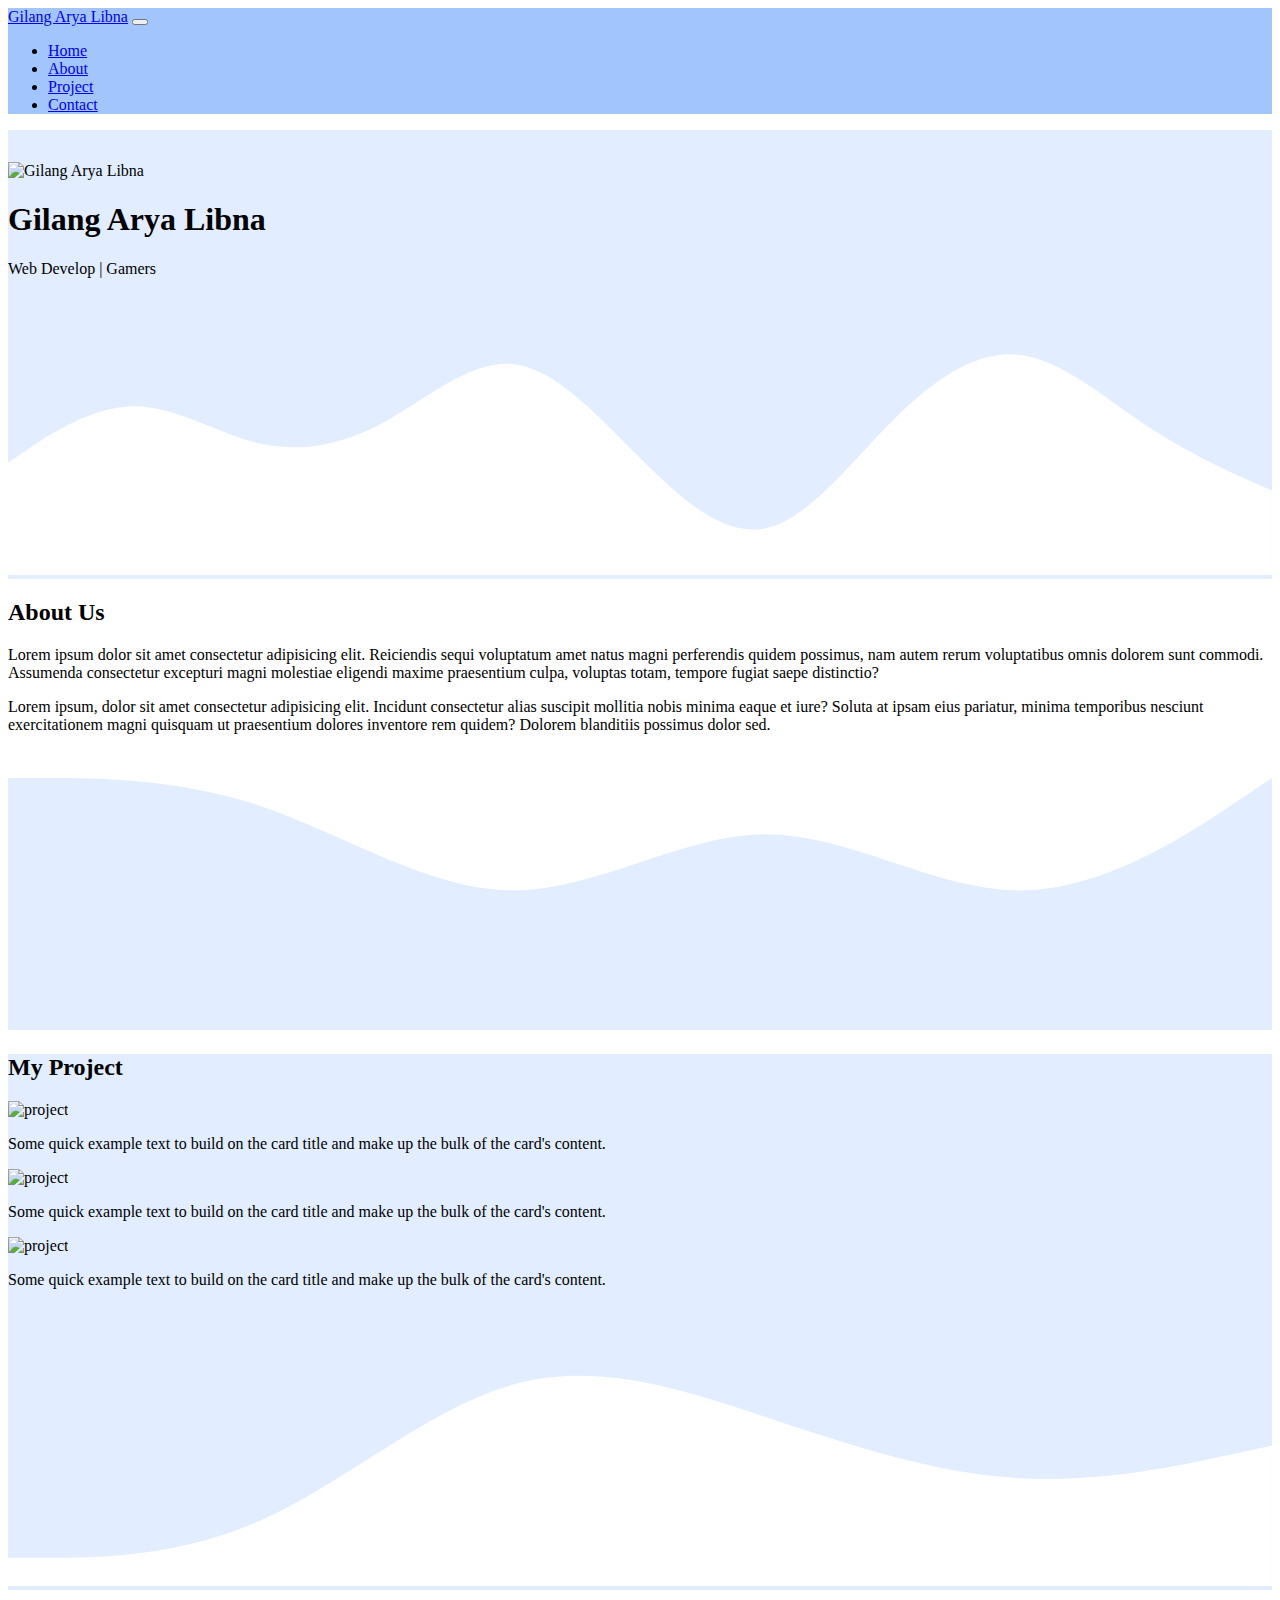
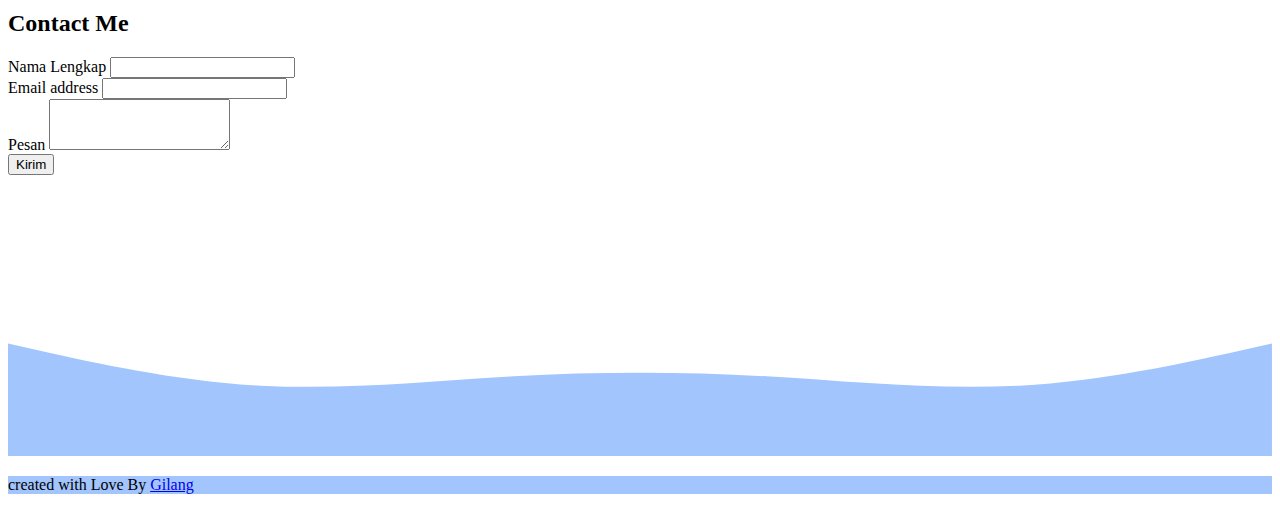
==== Hal/halaman.html @ 849391ef "akhirnya" ====
<!DOCTYPE html>
<html lang="en">
  <head>
    <meta charset="utf-8" />
    <meta name="viewport" content="width=device-width, initial-scale=1" />
    <title>My Portfolio | Gilang Arya Libna</title>
    <link href="https://cdn.jsdelivr.net/npm/bootstrap@5.2.0/dist/css/bootstrap.min.css" rel="stylesheet" integrity="sha384-gH2yIJqKdNHPEq0n4Mqa/HGKIhSkIHeL5AyhkYV8i59U5AR6csBvApHHNl/vI1Bx" crossorigin="anonymous" />
    <!-- my css -->

    <style>
      .jumbotron {
        padding-top: 2rem;
        background-color: #e2edff;
      }

      #project {
        background-color: #e2edff;
      }
    </style>
  </head>
  <body>
    <!-- navbar -->
    <nav class="navbar navbar-expand-lg navbar-light shadow-p" style="background-color: #a2c5fe">
      <div class="container">
        <a class="navbar-brand" href="#">Gilang Arya Libna</a>
        <button class="navbar-toggler" type="button" data-bs-toggle="collapse" data-bs-target="#navbarNav" aria-controls="navbarNav" aria-expanded="false" aria-label="Toggle navigation">
          <span class="navbar-toggler-icon"></span>
        </button>
        <div class="collapse navbar-collapse" id="navbarNav">
          <!-- ul itu tempat penyimpan List Link -->
          <ul class="navbar-nav ms-auto">
            <li class="nav-item">
              <a class="nav-link active" aria-current="page" href="#home">Home</a>
            </li>
            <li class="nav-item">
              <a class="nav-link active" href="#about">About</a>
            </li>
            <li class="nav-item">
              <a class="nav-link active" href="#project">Project</a>
            </li>
            <li class="nav-item">
              <a class="nav-link active" href="#contact">Contact</a>
            </li>
          </ul>
        </div>
      </div>
    </nav>
    <!-- end navbar -->

    <!-- jumbotron -->
    <section class="jumbotron text-center" id="home">
      <img src="gmbr/lang.jpg" alt="Gilang Arya Libna" width="150" class="rounded-circle" />
      <h1 class="display-4">Gilang Arya Libna</h1>
      <p class="lead">Web Develop | Gamers</p>
      <svg xmlns="http://www.w3.org/2000/svg" viewBox="0 0 1440 320">
        <path
          fill="#ffffff"
          fill-opacity="1"
          d="M0,192L24,176C48,160,96,128,144,128C192,128,240,160,288,170.7C336,181,384,171,432,144C480,117,528,75,576,80C624,85,672,139,720,186.7C768,235,816,277,864,266.7C912,256,960,192,1008,144C1056,96,1104,64,1152,69.3C1200,75,1248,117,1296,149.3C1344,181,1392,203,1416,213.3L1440,224L1440,320L1416,320C1392,320,1344,320,1296,320C1248,320,1200,320,1152,320C1104,320,1056,320,1008,320C960,320,912,320,864,320C816,320,768,320,720,320C672,320,624,320,576,320C528,320,480,320,432,320C384,320,336,320,288,320C240,320,192,320,144,320C96,320,48,320,24,320L0,320Z"
        ></path>
      </svg>
    </section>
    <!-- akhir jumbotron -->

    <!-- About Us -->
    <section id="about">
      <div class="container">
        <div class="row text-center">
          <div class="col">
            <h2>About Us</h2>
          </div>
        </div>
        <div class="row justify-content-center fs-6 text-center">
          <div class="col-md-4 mb-3">
            <p>
              Lorem ipsum dolor sit amet consectetur adipisicing elit. Reiciendis sequi voluptatum amet natus magni perferendis quidem possimus, nam autem rerum voluptatibus omnis dolorem sunt commodi. Assumenda consectetur excepturi magni
              molestiae eligendi maxime praesentium culpa, voluptas totam, tempore fugiat saepe distinctio?
            </p>
          </div>
          <div class="col-md-4 mb-3">
            <p>
              Lorem ipsum, dolor sit amet consectetur adipisicing elit. Incidunt consectetur alias suscipit mollitia nobis minima eaque et iure? Soluta at ipsam eius pariatur, minima temporibus nesciunt exercitationem magni quisquam ut
              praesentium dolores inventore rem quidem? Dolorem blanditiis possimus dolor sed.
            </p>
          </div>
        </div>
      </div>
    </section>
    <!-- akhir about-->
    <svg xmlns="http://www.w3.org/2000/svg" viewBox="0 0 1440 320">
      <path
        fill="#e2edff"
        fill-opacity="1"
        d="M0,32L48,32C96,32,192,32,288,64C384,96,480,160,576,160C672,160,768,96,864,96C960,96,1056,160,1152,160C1248,160,1344,96,1392,64L1440,32L1440,320L1392,320C1344,320,1248,320,1152,320C1056,320,960,320,864,320C768,320,672,320,576,320C480,320,384,320,288,320C192,320,96,320,48,320L0,320Z"
      ></path>
    </svg>
    <!-- project -->
    <section id="project">
      <div class="container">
        <div class="row text-center">
          <div class="col">
            <h2>My Project</h2>
          </div>
        </div>
        <div class="row">
          <div class="col-md-4 mb-3">
            <div class="card">
              <img src="project/2.jpg" class="card-img-top" alt="project" />
              <div class="card-body">
                <p class="card-text">Some quick example text to build on the card title and make up the bulk of the card's content.</p>
              </div>
            </div>
          </div>
          <div class="col-md-4 mb-3">
            <div class="card">
              <img src="project/3.jpg" class="card-img-top" alt="project" />
              <div class="card-body">
                <p class="card-text">Some quick example text to build on the card title and make up the bulk of the card's content.</p>
              </div>
            </div>
          </div>
          <div class="col-md-4 mb-3">
            <div class="card">
              <img src="project/1.jpg" class="card-img-top" alt="project" />
              <div class="card-body">
                <p class="card-text">Some quick example text to build on the card title and make up the bulk of the card's content.</p>
              </div>
            </div>
          </div>
        </div>
      </div>

      <svg xmlns="http://www.w3.org/2000/svg" viewBox="0 0 1440 320">
        <path
          fill="#ffffff"
          fill-opacity="1"
          d="M0,288L48,288C96,288,192,288,288,245.3C384,203,480,117,576,90.7C672,64,768,96,864,128C960,160,1056,192,1152,197.3C1248,203,1344,181,1392,170.7L1440,160L1440,320L1392,320C1344,320,1248,320,1152,320C1056,320,960,320,864,320C768,320,672,320,576,320C480,320,384,320,288,320C192,320,96,320,48,320L0,320Z"
        ></path>
      </svg>
    </section>
    <!-- akhir project -->

    <!-- contact -->
    <section id="contact">
      <div class="container">
        <div class="row text-center mb-3">
          <div class="col">
            <h2>Contact Me</h2>
          </div>
        </div>
        <div class="row justify-content-center">
          <div class="col-md-8">
            <form>
              <div class="mb-3">
                <label for="Name" class="form-label">Nama Lengkap</label>
                <input type="text" class="form-control" id="name" aria-describedby="emailHelp" />
              </div>
              <div class="mb-3">
                <label for="email" class="form-label">Email address</label>
                <input type="email" class="form-control" id="email" aria-describedby="emailHelp" />
              </div>
              <div class="mb-3">
                <label for="pesan" class="form-label">Pesan</label>
                <textarea class="form-control" id="pesan" rows="3"></textarea>
              </div>
              <button type="submit" class="btn btn-primary">Kirim</button>
            </form>
          </div>
        </div>
      </div>
      <svg xmlns="http://www.w3.org/2000/svg" viewBox="0 0 1440 320">
        <path
          fill="#a2c5fe"
          fill-opacity="1"
          d="M0,192L48,202.7C96,213,192,235,288,240C384,245,480,235,576,229.3C672,224,768,224,864,229.3C960,235,1056,245,1152,240C1248,235,1344,213,1392,202.7L1440,192L1440,320L1392,320C1344,320,1248,320,1152,320C1056,320,960,320,864,320C768,320,672,320,576,320C480,320,384,320,288,320C192,320,96,320,48,320L0,320Z"
        ></path>
      </svg>
    </section>
    <!-- akhir contact -->

    <!-- footer -->
    <footer style="background-color: #a2c5fe" class="text-white text-center p-3">
      <p>created with Love By <a href="https://www.instagram.com/gilanglibna/" class="text-white fw-bold">Gilang</a></p>
    </footer>
    <!-- AKHIR -->

    <script src="https://cdn.jsdelivr.net/npm/bootstrap@5.2.0/dist/js/bootstrap.bundle.min.js" integrity="sha384-A3rJD856KowSb7dwlZdYEkO39Gagi7vIsF0jrRAoQmDKKtQBHUuLZ9AsSv4jD4Xa" crossorigin="anonymous"></script>
  </body>
</html>


<!-- Git add . , git commit -m '',git push --
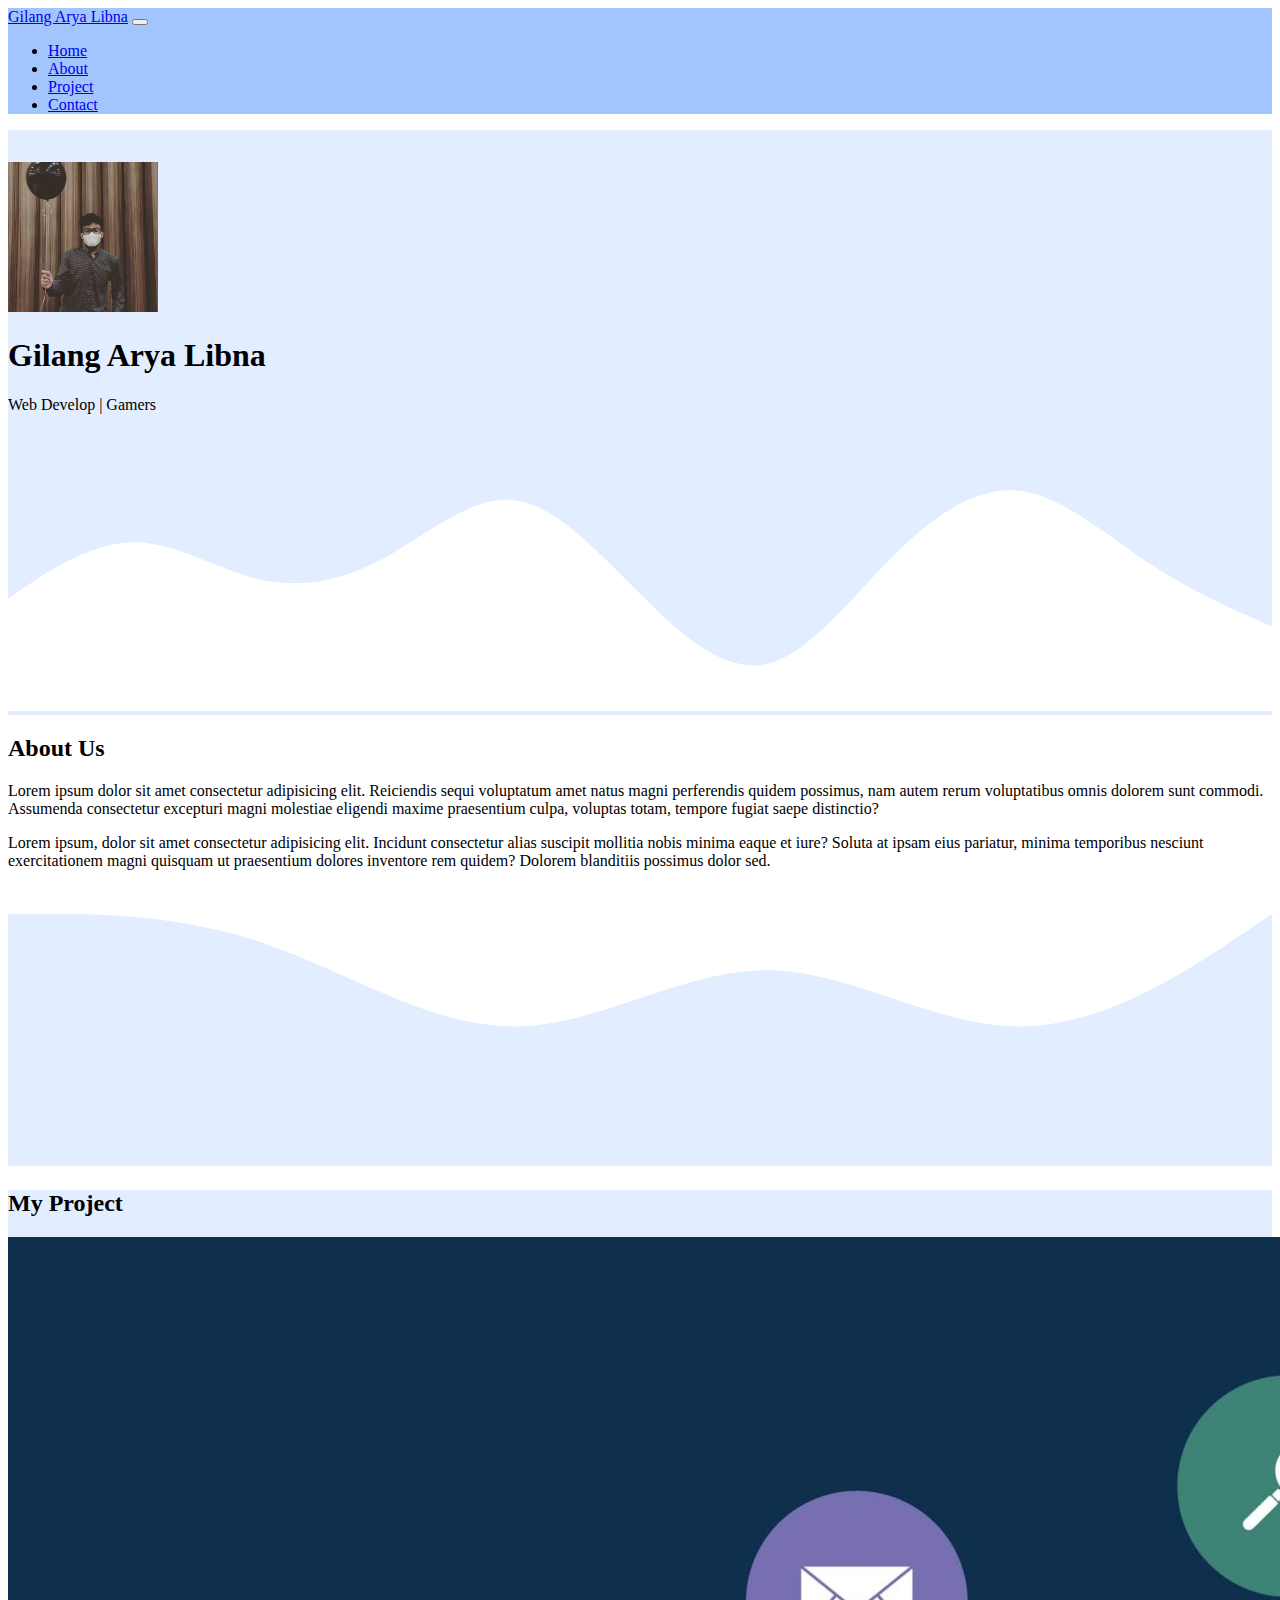
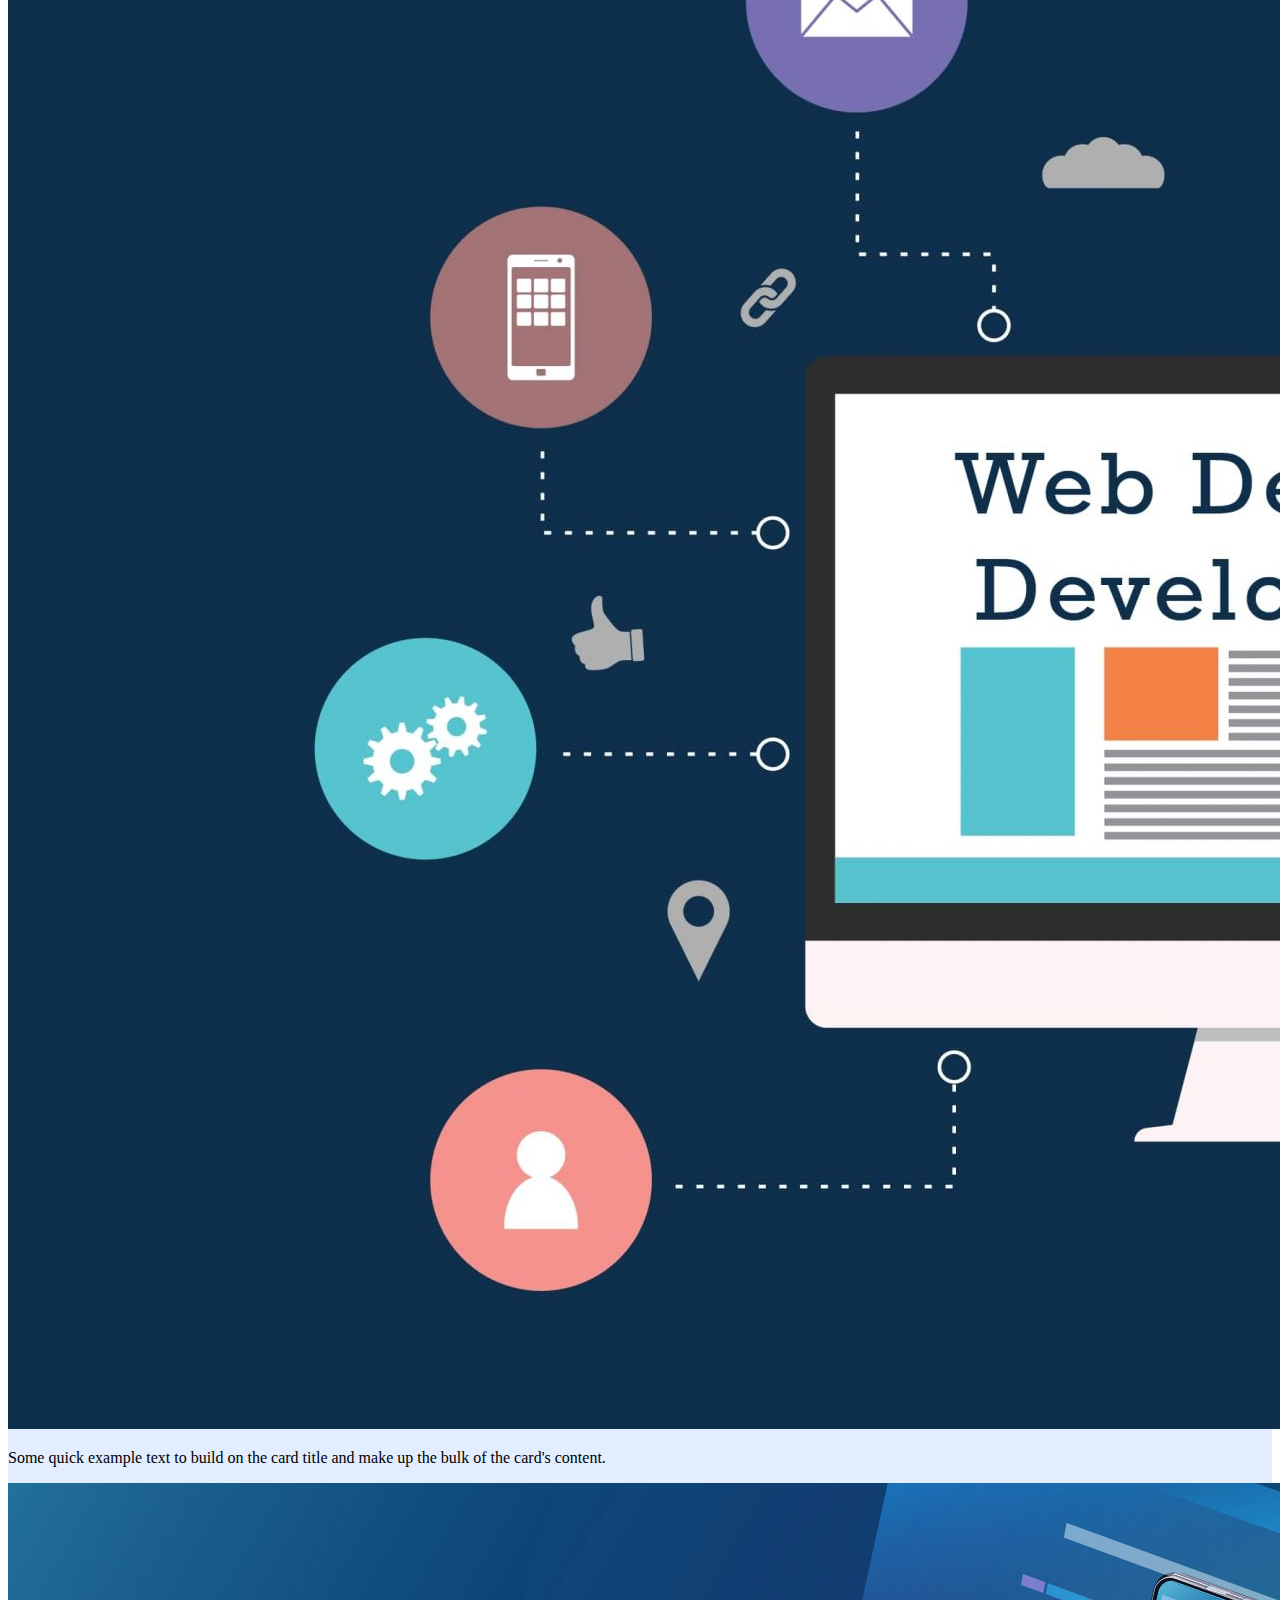
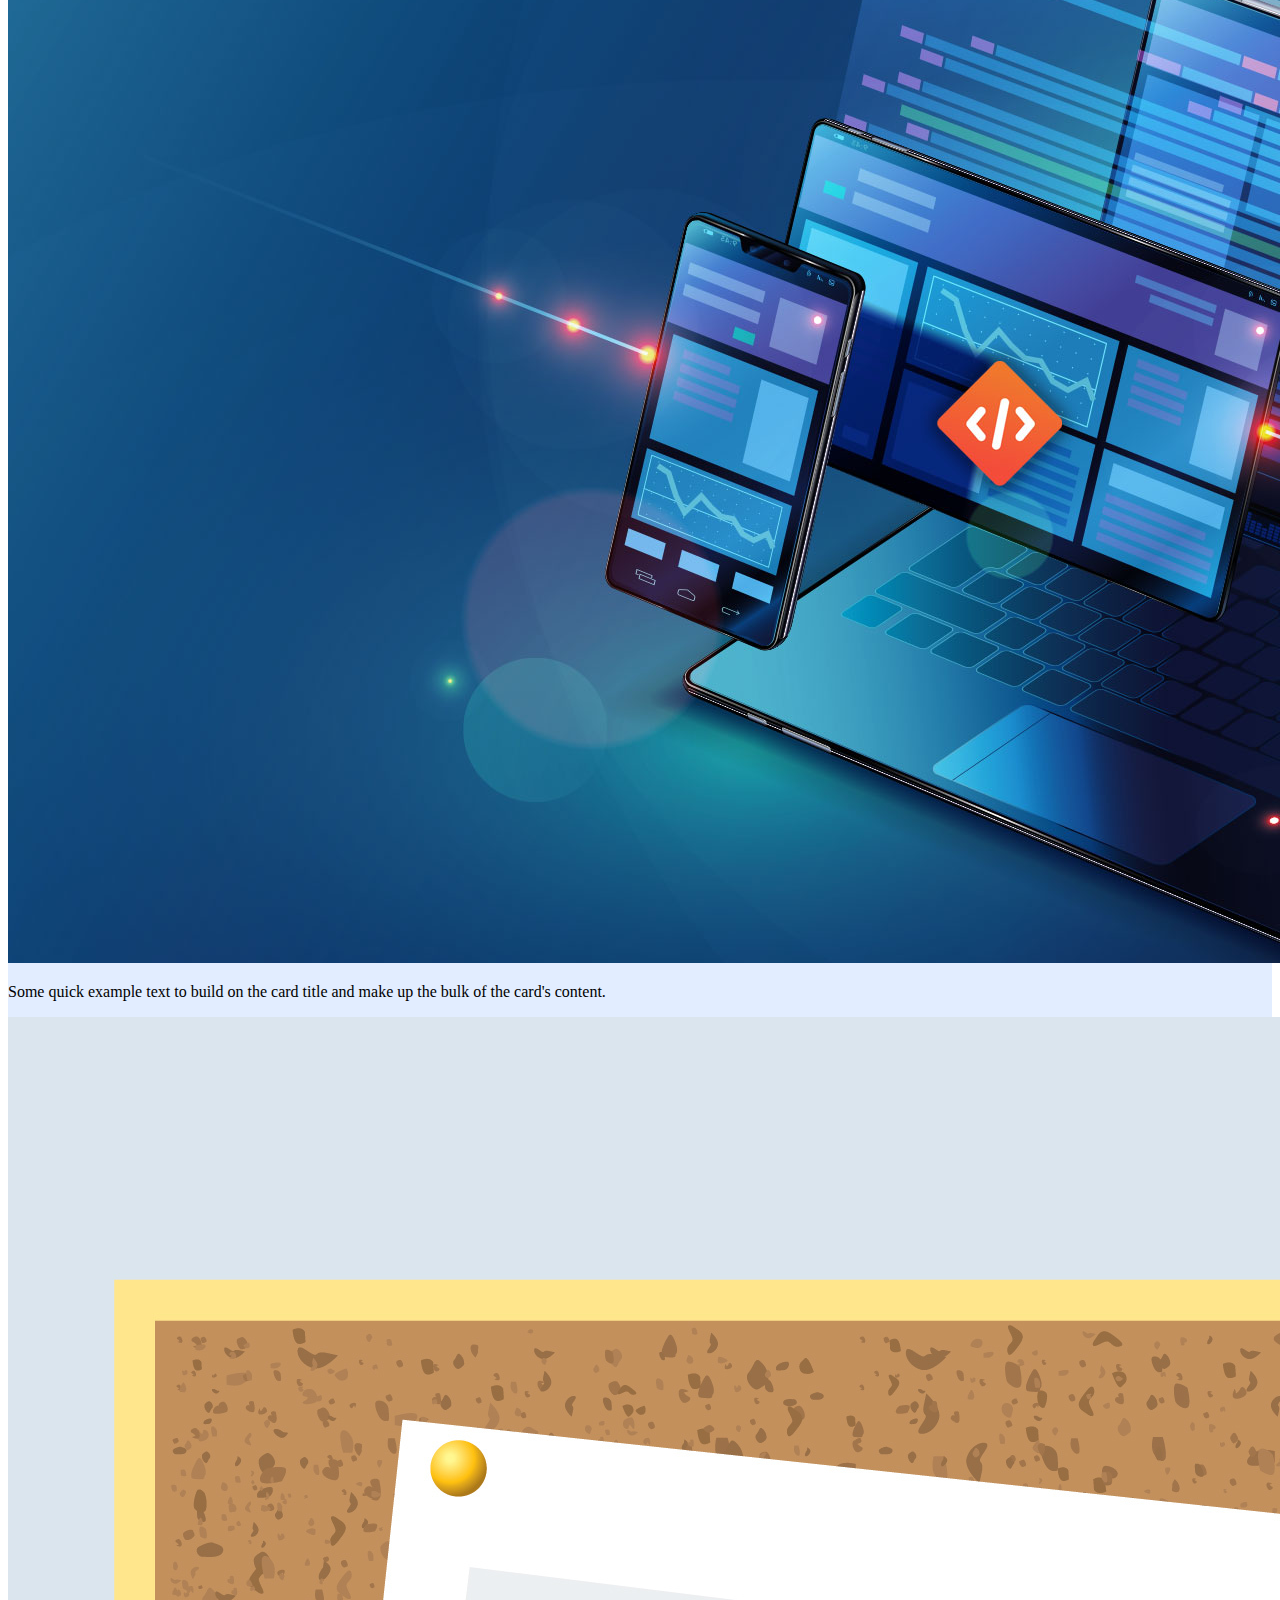
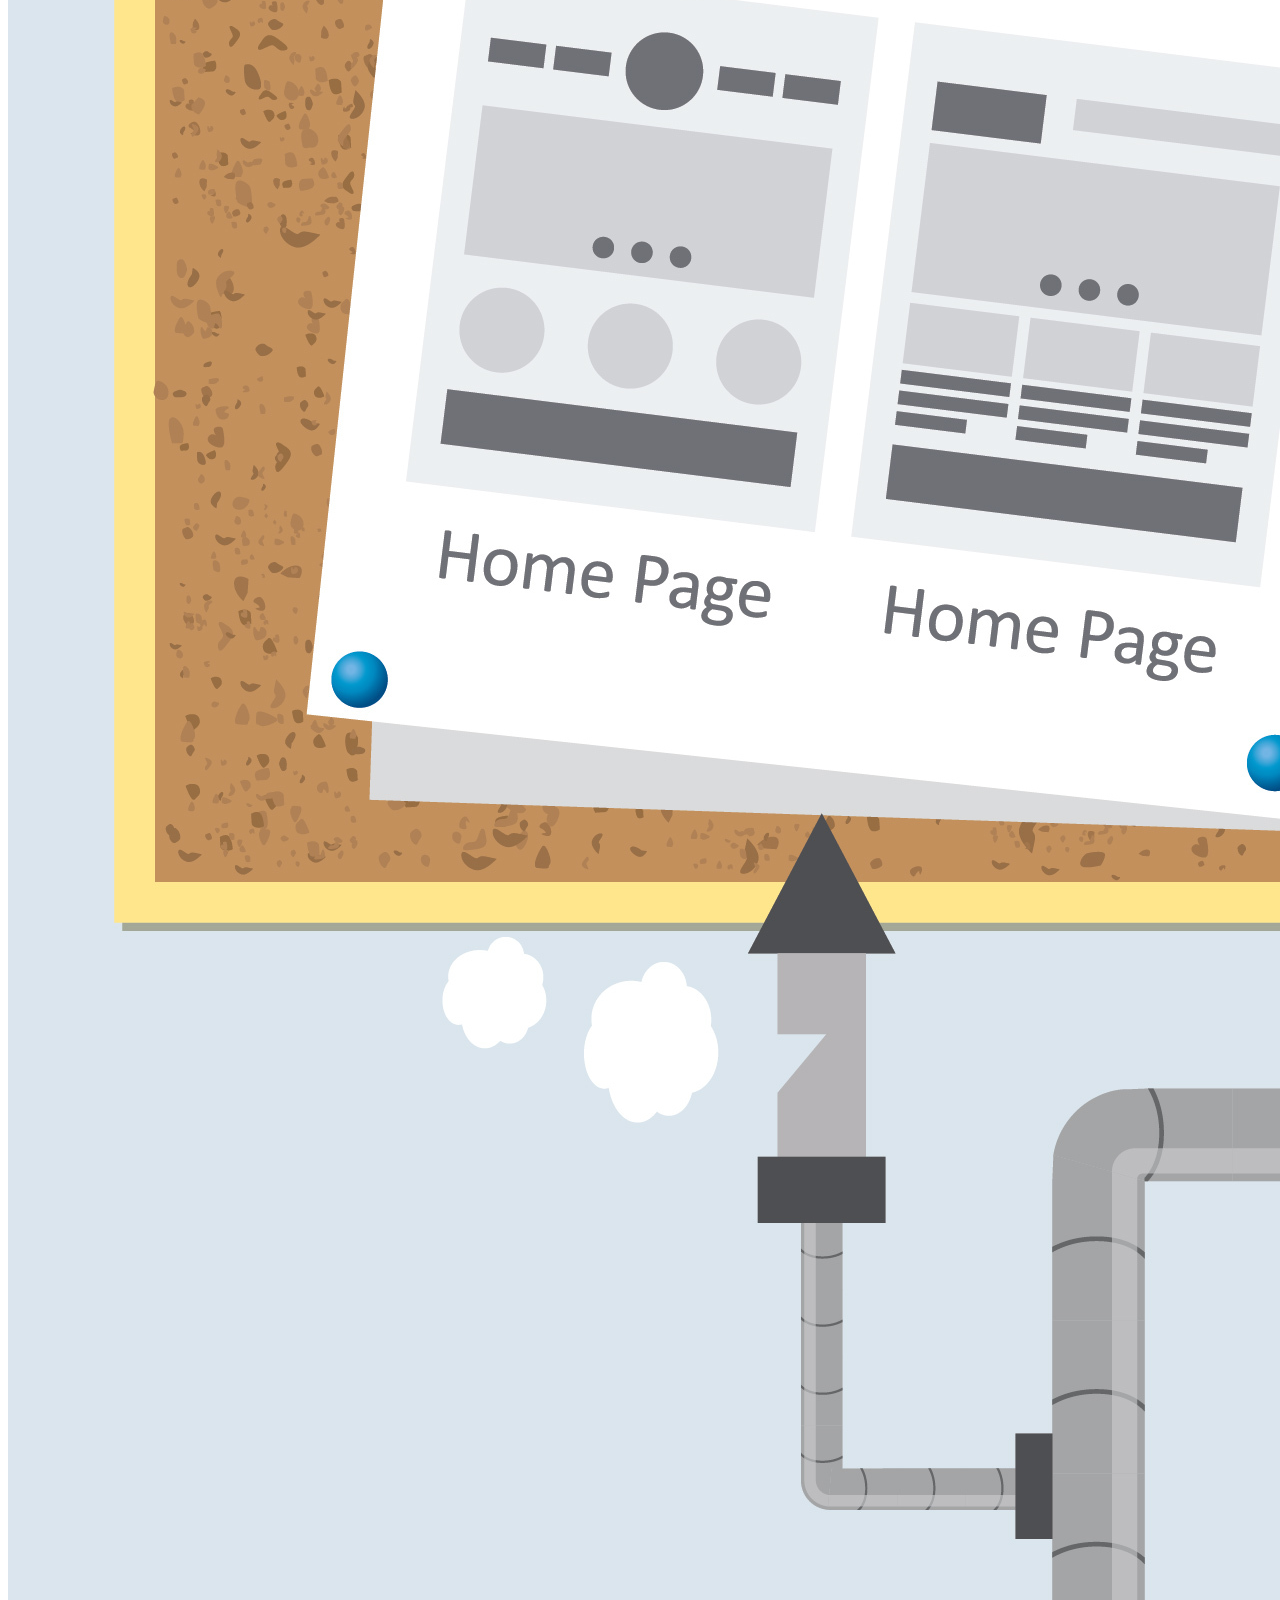
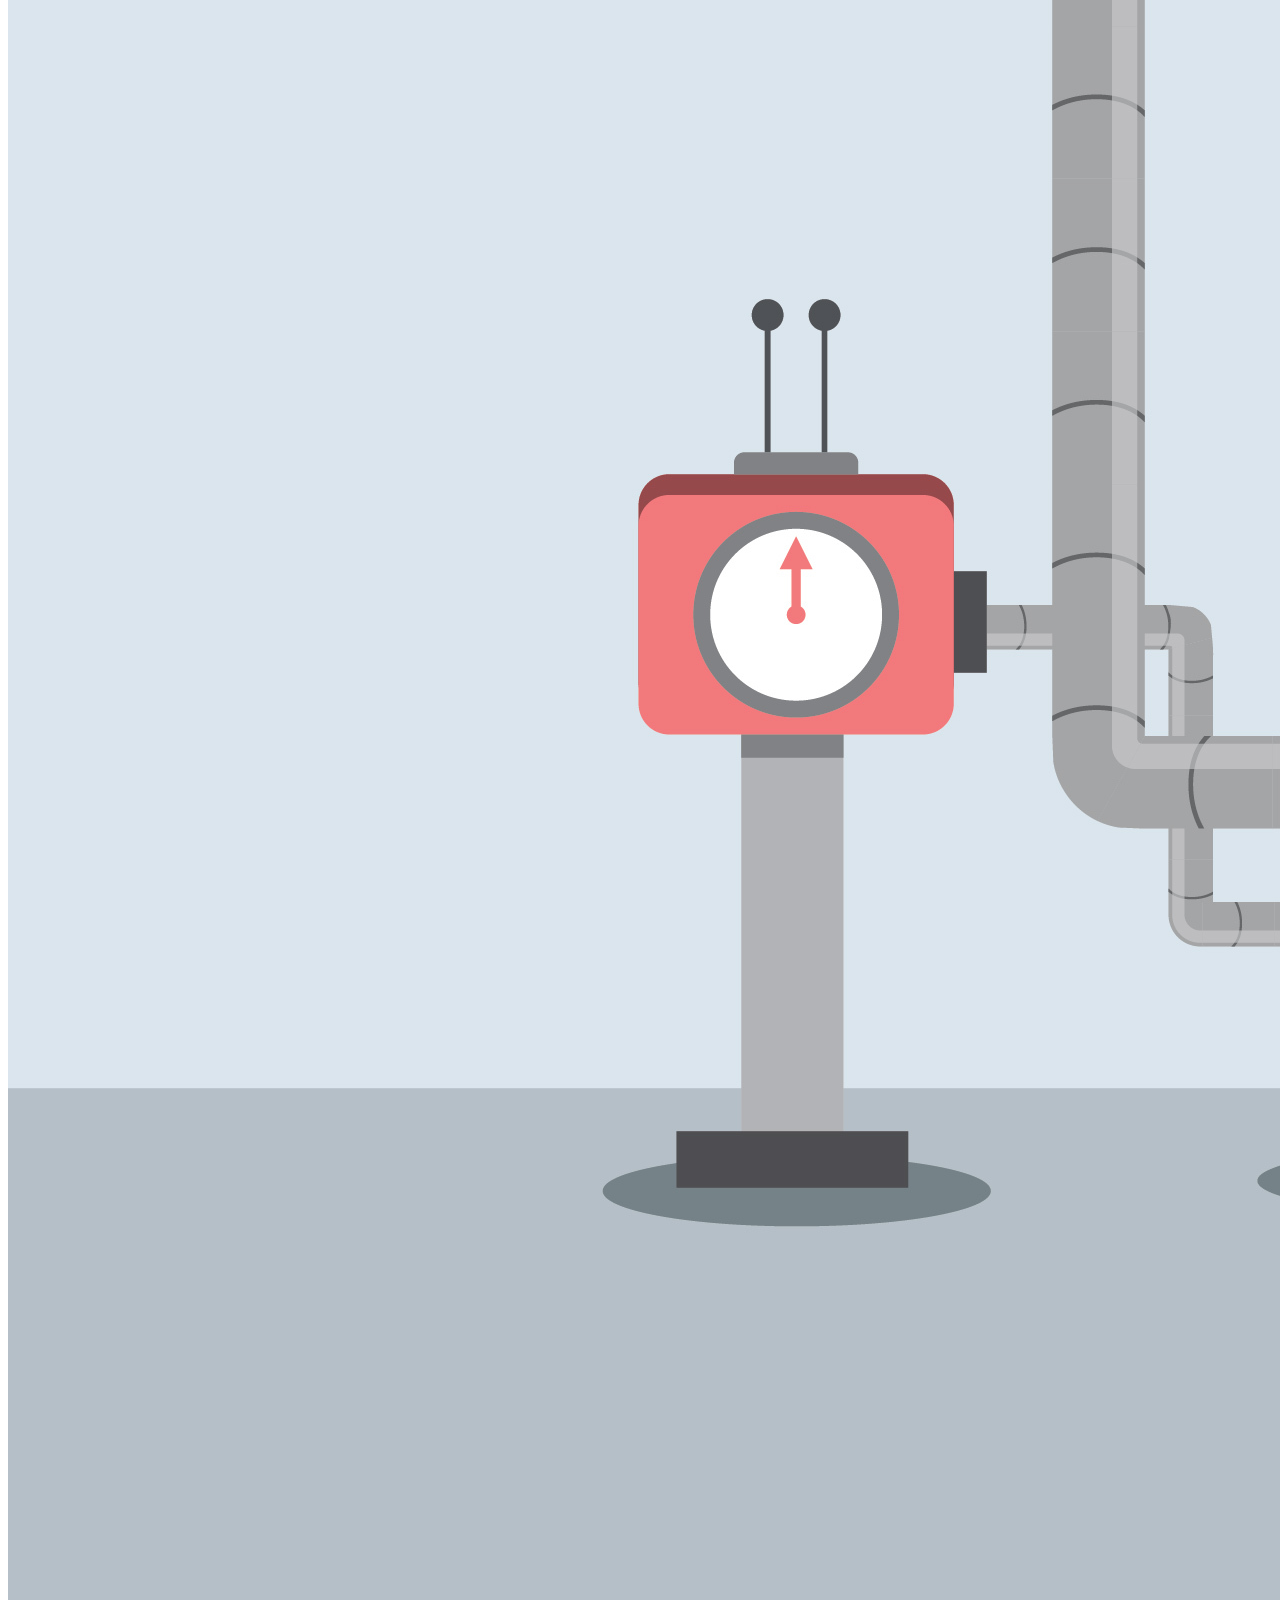
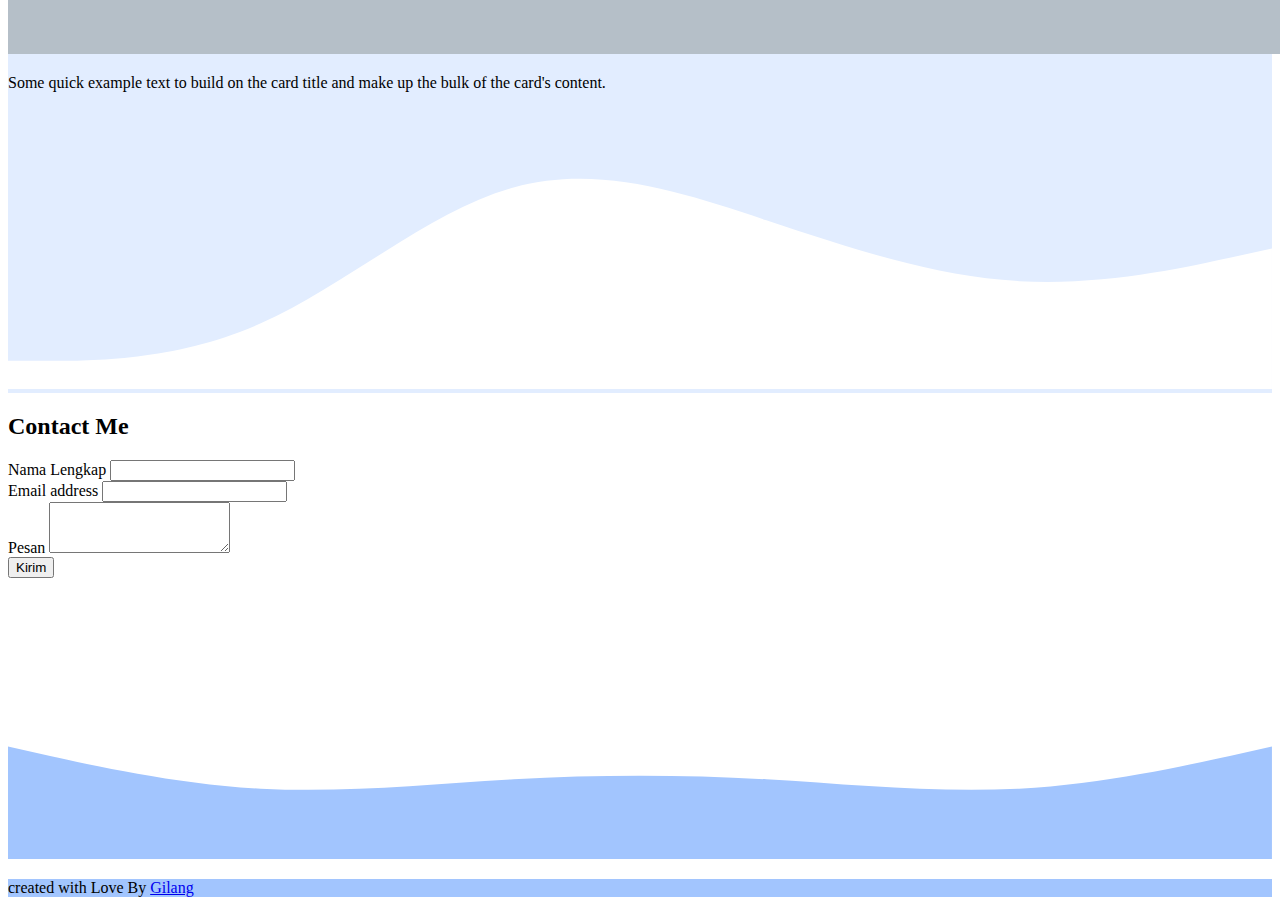
==== commit d6e83979: "the final" ====
--- a/Hal/halaman.html
+++ b/Hal/halaman.html
@@ -49,7 +49,7 @@
 
     <!-- jumbotron -->
     <section class="jumbotron text-center" id="home">
-      <img src="gmbr/lang.jpg" alt="Gilang Arya Libna" width="150" class="rounded-circle" />
+      <img src="/gmbr/lang.jpg" alt="Gilang Arya Libna" width="150" class="rounded-circle" />
       <h1 class="display-4">Gilang Arya Libna</h1>
       <p class="lead">Web Develop | Gamers</p>
       <svg xmlns="http://www.w3.org/2000/svg" viewBox="0 0 1440 320">
@@ -105,7 +105,7 @@
         <div class="row">
           <div class="col-md-4 mb-3">
             <div class="card">
-              <img src="project/2.jpg" class="card-img-top" alt="project" />
+              <img src="/project/1.jpg" class="card-img-top" alt="project" />
               <div class="card-body">
                 <p class="card-text">Some quick example text to build on the card title and make up the bulk of the card's content.</p>
               </div>
@@ -113,7 +113,7 @@
           </div>
           <div class="col-md-4 mb-3">
             <div class="card">
-              <img src="project/3.jpg" class="card-img-top" alt="project" />
+              <img src="/project/2.jpg" class="card-img-top" alt="project" />
               <div class="card-body">
                 <p class="card-text">Some quick example text to build on the card title and make up the bulk of the card's content.</p>
               </div>
@@ -121,7 +121,7 @@
           </div>
           <div class="col-md-4 mb-3">
             <div class="card">
-              <img src="project/1.jpg" class="card-img-top" alt="project" />
+              <img src="/project/3.jpg" class="card-img-top" alt="project" />
               <div class="card-body">
                 <p class="card-text">Some quick example text to build on the card title and make up the bulk of the card's content.</p>
               </div>
